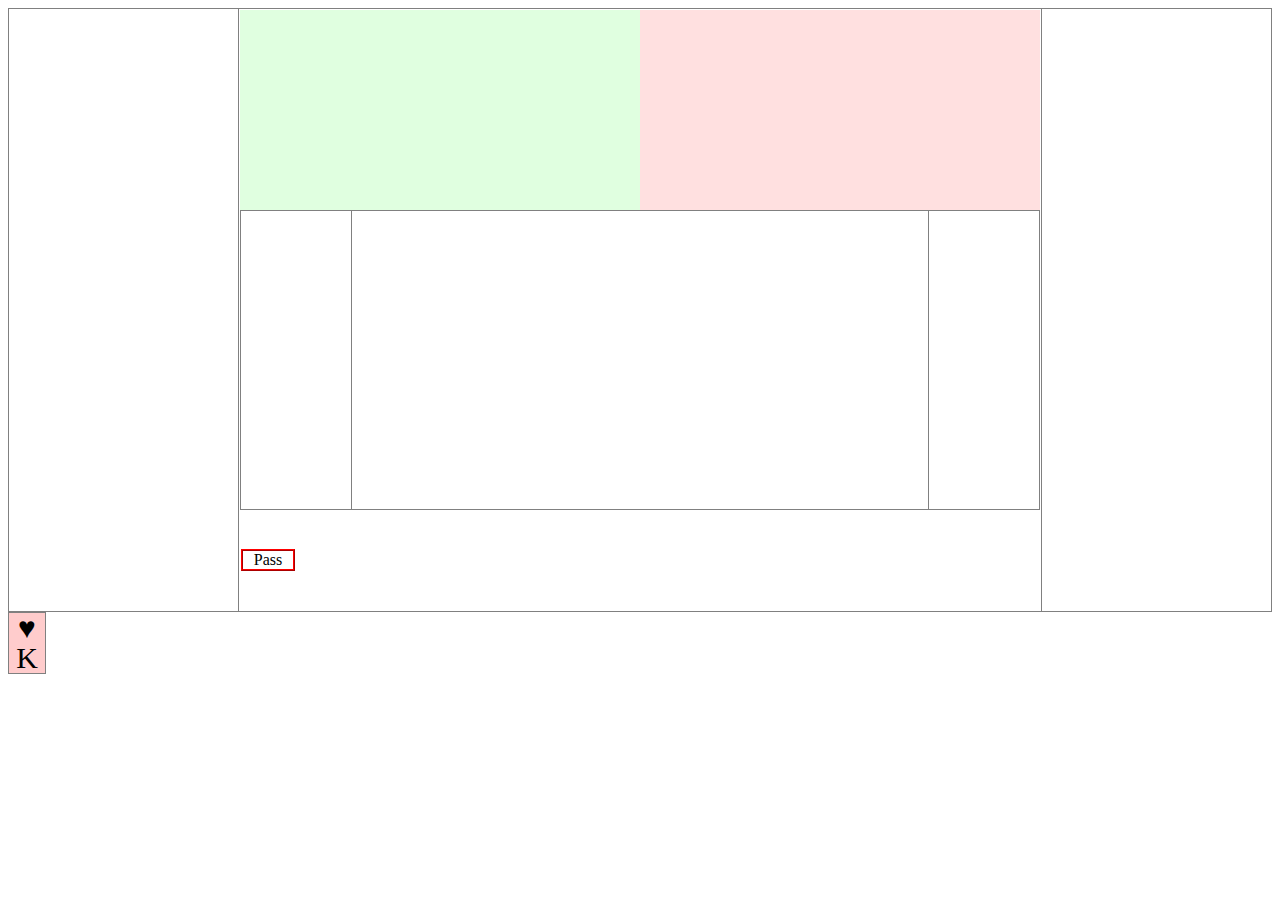
==== trapu_amimami.html @ 46f806fc "test" ====
﻿<!DOCTYPE html>
<html>
<head>
    <title>７ならべ</title>
    <meta http-equiv="Content-type" content="text/html; charset=UTF8">

    <script src="js/jquery-2.0.2.min.js"></script>
    <script src="js/data_amimami.js"></script>
    <script src="js/Cards.js"></script>
    <script src="js/trump_amimami.js"></script>
    <link rel="stylesheet" type="text/css" href="css/trump_amimami.css">
</head>
<body>
<table>
    <tr>
        <td></td>
        <td class="Space">

            <table class="Opp">
                <tr>
                    <td class="Opp1" id="Opp1">
                        <div class="Opp_name" id="Opp1_name"></div>
                        <div class="Opp_pass" id="Opp1_pass"></div>
                        <div class="Opp_count" id="Opp1_count"></div>
                        <div class="Opp_msg" id="Opp1_msg">aaa</div>
                    </td>
                    <td class="Opp2" id="Opp2">
                        <div class="Opp_name" id="Opp2_name"></div>
                        <div class="Opp_pass" id="Opp2_pass"></div>
                        <div class="Opp_count" id="Opp2_count"></div>
                        <div class="Opp_msg" id="Opp2_msg"></div>
                    </td>
                </tr>
            </table>

            <table class="Area">
                <tr>
                    <td class="Talon" id="Talon"></td>
                    <td class="Area" id="Area">
                        <div class="Area_msg" id="Area_msg"></div>
                    </td>
                    <td class="Discard" id="Discard"></td>
                </tr>
            </table>

            <table class="Player">
                <tr>
                    <td class="Player" id="Player">
                        <div class="Player_pass" id="Player_pass"></div>
                        <div class="Pass" id="Pass">Pass</div>
                        <div class="Opp_count" id="Player_count"></div>
                    </td>
                </tr>
            </table>

        </td>
        <td></td>
    </tr>
</table>
<div id="Cards"></div>
<div id="Op"></div>
</body>
</html>
---- css/trump_amimami.css ----
body {
    padding: 0;
}

table {
    width: 100%;
    margin: 0;
    border-collapse: collapse;
}

td {
    text-align: center;
    border: 1px solid gray;
}

td.Space {
    height: 600px;
    width: 800px;
    background-color: #FFFFFF;
}

table.Opp {
    height: 200px;
    vertical-align: top;
}

table.Area {
    height: 300px;
    vertical-align: top;
}

table.Player {
    height: 100px;
    vertical-align: top;
}

td.Opp1 {
    width: 100px;
    text-align: left;
    vertical-align: top;
    color: #FFFFFF;
    font-size: 24px;
    text-shadow: 1px 1px 3px #000;
    background: #E0FFE0 url("../img/ami.png") no-repeat -50px -50px;
    background-size: auto 400px;
    border: 3px;
}

td.Opp2 {
    width: 100px;
    background: #FFE0E0 url("../img/mami.png") no-repeat -50px -50px;
    background-size: auto 400px;
    text-align: left;
    vertical-align: top;
    color: #FFFFFF;
    font-size: 24px;
    text-shadow: 1px 1px 3px #000;
    border: 3px;
}

td.Opp3 {
    width: 100px;
    background: #FFFFE0 url("../img/nc2381.gif") no-repeat;
    background-size: auto 150px;
    text-align: left;
    vertical-align: top;
    border: 3px;
}

td.Talon {
    width: 40px;
}

td.Area {
    width: 220px;
}

td.Discard {
    width: 40px;
}

td.Player {
    border: 3px;
}

.card {
    font-size: 30px;
    line-height: 30px;
    overflow: hidden;
    border: 1px solid gray;
    position: absolute;
    min-width: 36px;
    min-height: 60px;
    max-width: 36px;
    max-height: 60px;
    background: #ffcccc;
    text-align: center;
}

.cardN {
    background-color: #cc9999;
    color: #cc9999;
}

.cardJ {
    background-color: #FFFFFF;
    color: #000000;
}

.cardB {
    background-color: #FFFFFF;
    color: #000000;
}

.cardR {
    background-color: #FFFFFF;
    color: red;
}

.cardS {
    background-color: #ee9999;
    color: #cc9999;
}

.Opp_name {
    color: #FFFFFF;
    font-size: 24px;
    text-shadow: 1px 1px 3px #000;
}

.Opp_pass {
    text-align: right;
    vertical-align: top;
}

.Opp_msg {
    font-size: 20px;
    line-height: 20px;
    overflow: hidden;
    background-color: #FFFFFF;
    position: relative;
    left: 190px;
    top: -20px;
    max-width: 100px;
    visibility: hidden;
    z-index: 100;
}

.Opp_count {
    position: relative;
    color: #FF0000;
    left: 10px;
    top: 30px;
    font-size: 24px;
    text-shadow: 1px 1px 3px #000;
    z-index: 100;
}

.Pass {
    background-color: #FFFFFF;
    border: 2px ridge red;
    max-width: 50px;
}

.pass {
    font-size: 12px;
    color: red;
    background-color: #FFFFFF;
    border: 1px ridge red;
    max-width: 30px;
}

.Area_msg {
    background-color: #FFFFFF;
    position: relative;
    left: 72px;
    max-width: 400px;
    visibility: hidden;
    z-index: 1000;
}

h1 {
    background-color: #FFE0E0;
    font-size: 72px;
}
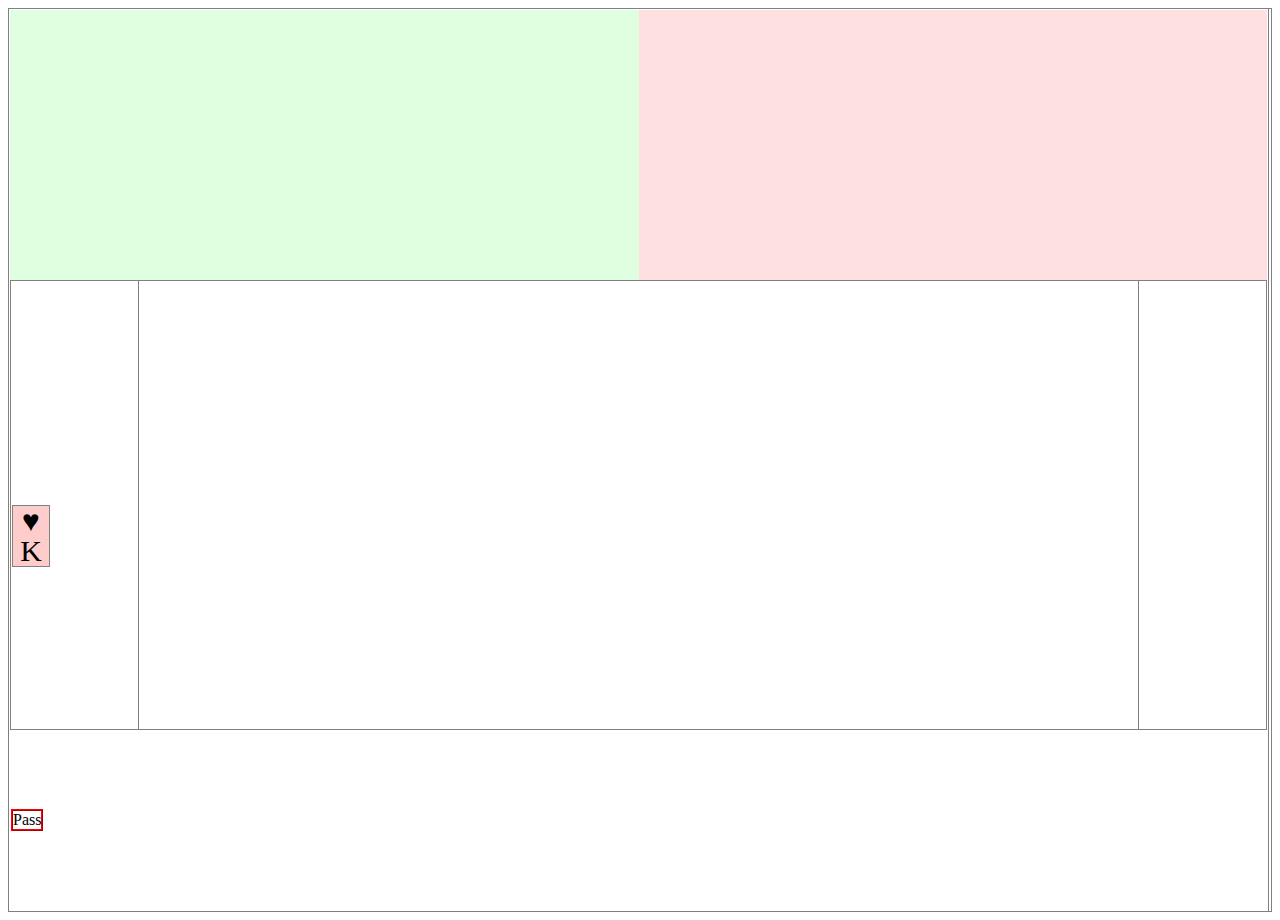
==== commit d44a227d: "修正" ====
--- a/trapu_amimami.html
+++ b/trapu_amimami.html
@@ -1,5 +1,5 @@
 ﻿<!DOCTYPE html>
-<html>
+<html lang="ja">
 <head>
     <title>７ならべ</title>
     <meta http-equiv="Content-type" content="text/html; charset=UTF8">
@@ -13,7 +13,6 @@
 <body>
 <table>
     <tr>
-        <td></td>
         <td class="Space">
 
             <table class="Opp">
@@ -22,20 +21,23 @@
                         <div class="Opp_name" id="Opp1_name"></div>
                         <div class="Opp_pass" id="Opp1_pass"></div>
                         <div class="Opp_count" id="Opp1_count"></div>
-                        <div class="Opp_msg" id="Opp1_msg">aaa</div>
+                        <div class="Opp_msg" id="Opp1_msg"></div>
                     </td>
                     <td class="Opp2" id="Opp2">
                         <div class="Opp_name" id="Opp2_name"></div>
                         <div class="Opp_pass" id="Opp2_pass"></div>
                         <div class="Opp_count" id="Opp2_count"></div>
                         <div class="Opp_msg" id="Opp2_msg"></div>
+
                     </td>
                 </tr>
             </table>
 
             <table class="Area">
                 <tr>
-                    <td class="Talon" id="Talon"></td>
+                    <td class="Talon" id="Talon">
+                        <div id="Cards"></div>
+                    </td>
                     <td class="Area" id="Area">
                         <div class="Area_msg" id="Area_msg"></div>
                     </td>
@@ -57,7 +59,5 @@
         <td></td>
     </tr>
 </table>
-<div id="Cards"></div>
-<div id="Op"></div>
 </body>
 </html>--- a/css/trump_amimami.css
+++ b/css/trump_amimami.css
@@ -15,28 +15,32 @@
 }
 
 td.Space {
-    height: 600px;
-    width: 800px;
+    height: 100vh;
+    max-height: 100vh;
+    width: 100vw;
     background-color: #FFFFFF;
 }
 
 table.Opp {
-    height: 200px;
+    height: 30vh;
+    max-height: 30vh;
     vertical-align: top;
 }
 
 table.Area {
-    height: 300px;
+    height: 50vh;
+    max-height: 50vh;
     vertical-align: top;
 }
 
 table.Player {
-    height: 100px;
+    height: 20vh;
+    max-height: 20vh;
     vertical-align: top;
 }
 
 td.Opp1 {
-    width: 100px;
+    width: 50vw;
     text-align: left;
     vertical-align: top;
     color: #FFFFFF;
@@ -48,7 +52,7 @@
 }
 
 td.Opp2 {
-    width: 100px;
+    width: 50vw;
     background: #FFE0E0 url("../img/mami.png") no-repeat -50px -50px;
     background-size: auto 400px;
     text-align: left;
@@ -60,7 +64,7 @@
 }
 
 td.Opp3 {
-    width: 100px;
+    width: 20vw;
     background: #FFFFE0 url("../img/nc2381.gif") no-repeat;
     background-size: auto 150px;
     text-align: left;
@@ -69,15 +73,15 @@
 }
 
 td.Talon {
-    width: 40px;
+    width: 10vw;
 }
 
 td.Area {
-    width: 220px;
+    width: 80vw;
 }
 
 td.Discard {
-    width: 40px;
+    width: 10vw;
 }
 
 td.Player {
@@ -132,19 +136,21 @@
 .Opp_pass {
     text-align: right;
     vertical-align: top;
+    float: left;
 }
 
 .Opp_msg {
-    font-size: 20px;
-    line-height: 20px;
+    font-size: 24px;
+    line-height: 24px;
     overflow: hidden;
     background-color: #FFFFFF;
     position: relative;
     left: 190px;
     top: -20px;
-    max-width: 100px;
+    max-width: 200px;
     visibility: hidden;
     z-index: 100;
+    text-align: center;
 }
 
 .Opp_count {
@@ -155,16 +161,18 @@
     font-size: 24px;
     text-shadow: 1px 1px 3px #000;
     z-index: 100;
+    float: left;
 }
 
 .Pass {
     background-color: #FFFFFF;
     border: 2px ridge red;
     max-width: 50px;
+    float: left;
 }
 
 .pass {
-    font-size: 12px;
+    font-size: 10px;
     color: red;
     background-color: #FFFFFF;
     border: 1px ridge red;
@@ -174,10 +182,11 @@
 .Area_msg {
     background-color: #FFFFFF;
     position: relative;
-    left: 72px;
+    /*left: 72px;*/
     max-width: 400px;
     visibility: hidden;
     z-index: 1000;
+    margin: auto;
 }
 
 h1 {
